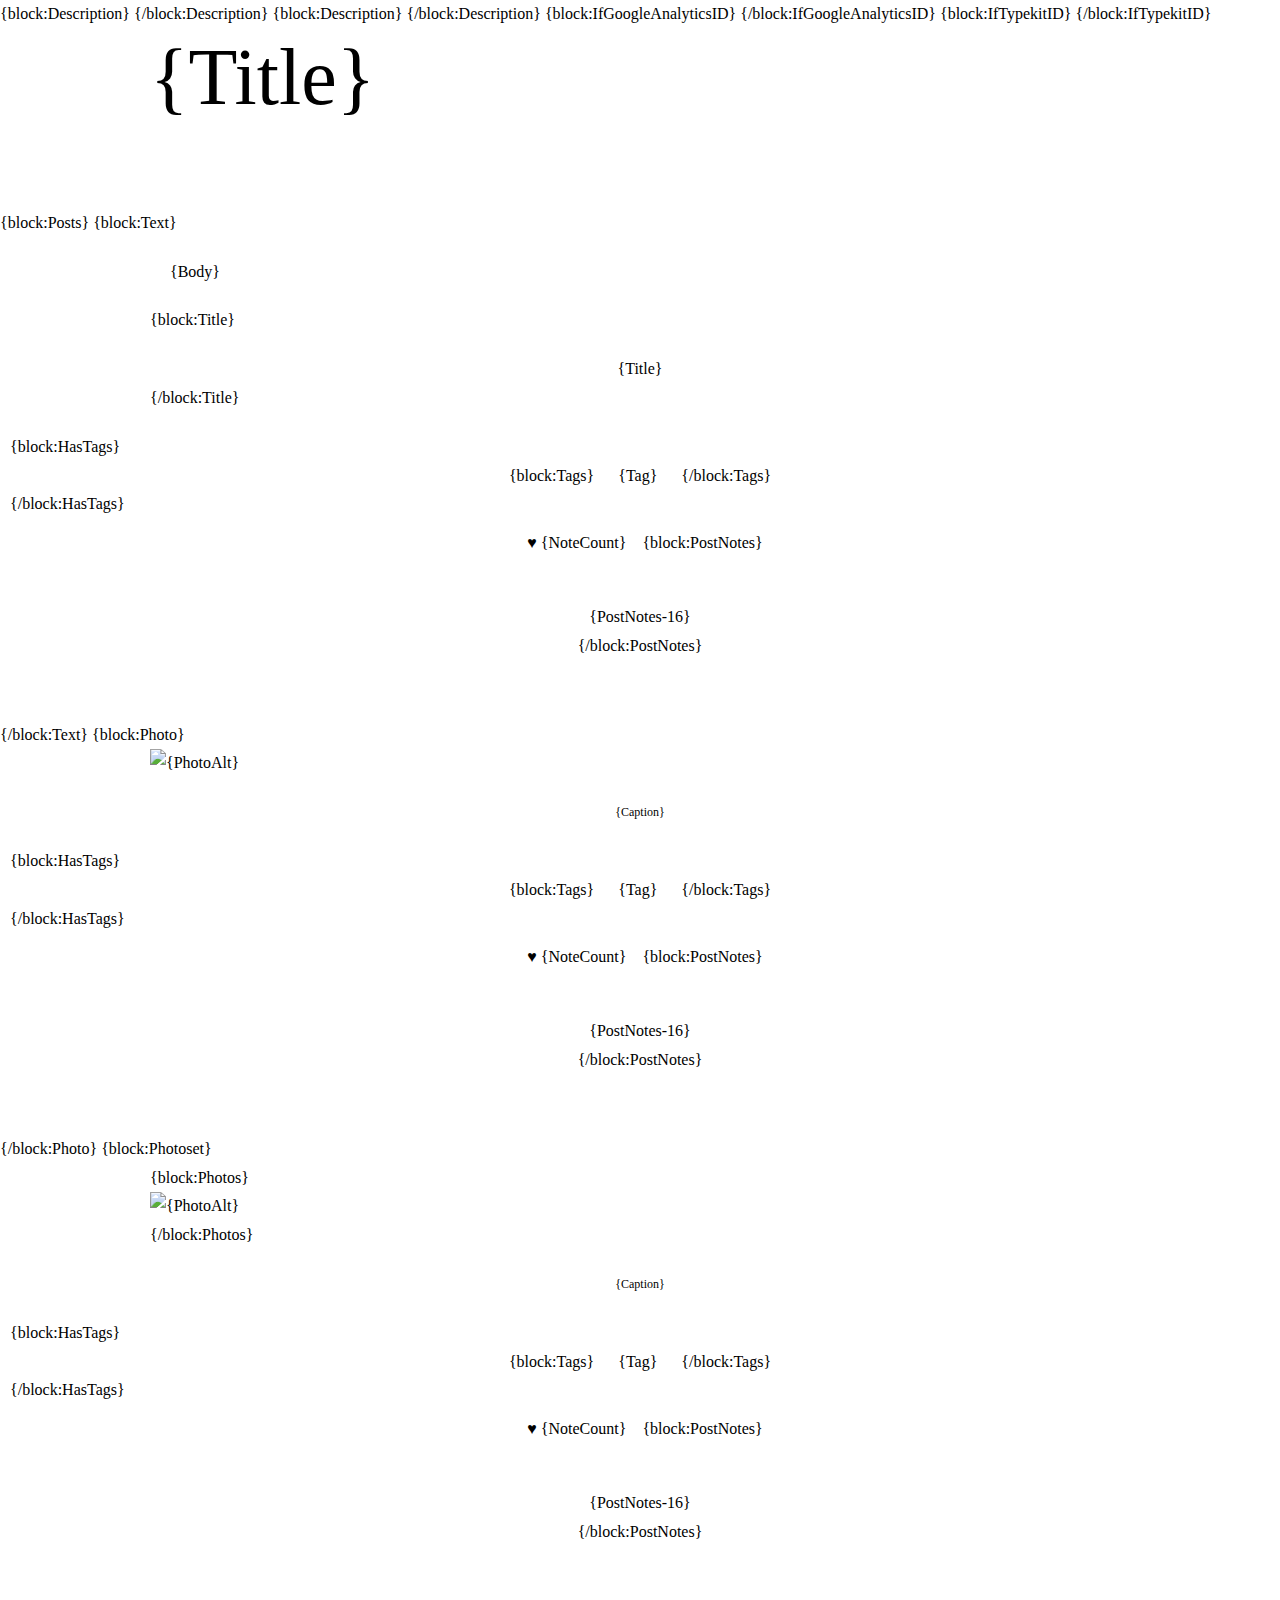
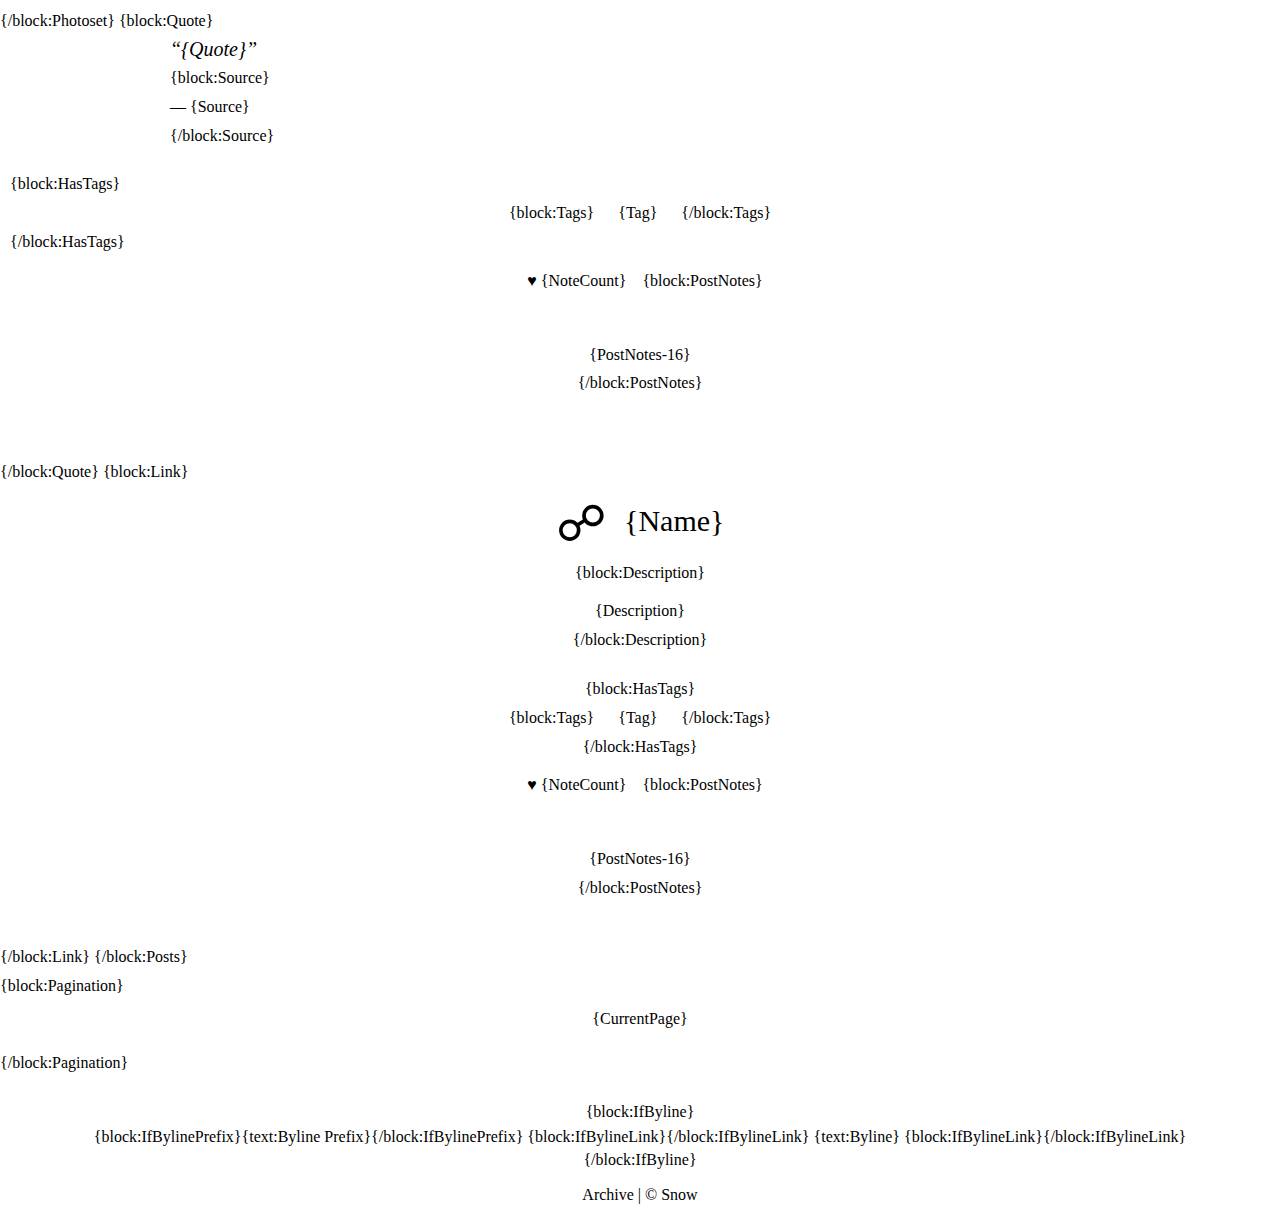
==== output/index.html @ b8034a08 "Change how Typekit fonts are integrated." ====
<!DOCTYPE html>
<html>
  <head>
    <title>{Title}{block:PostTitle} | {PostTitle}{/block:PostTitle}</title>
    
    <link rel="shortcut icon" href="{Favicon}">
    
    <link rel="alternate" type="application/rss+xml" href="{RSS}">
    
    <meta http-equiv="Content-Type" content="text/html; charset=iso-8859-1" />
    
    <meta name="viewport" content="width=780">
    
    {block:Description}
      <meta name="description" content="{MetaDescription}" />
    {/block:Description}
    
    <meta property="og:title" content="{Title}{block:PostTitle} | {PostTitle}{/block:PostTitle}" />
    <meta property="og:image" content="images/logo.png" />
    <meta property="og:type" content="website" />
    <meta property="og:site_name" content="Whistling Westward | Photography by Molly Peppel Snow" />
    <meta property="fb:admins" content="13900224" />
    
    {block:Description}
      <meta property="og:description" content="{MetaDescription}" />
    {/block:Description}
    
    
    
      <meta name="color:Background Color" content="#181818"/>
<meta name="color:Post Border Color" content="#303030"/>
<meta name="color:Post Background Color" content="#202020"/>

<meta name="color:Primary Text Color" content="#f0f0f0" />
<meta name="color:Secondary Text Color" content="#a0a0a0" />
<meta name="color:Highlight Color" content="#303030" />

<meta name="text:Byline" content="" />
<meta name="text:Byline Prefix" content="By" />
<meta name="text:Byline Link" content="" />

<meta name="text:Google Analytics ID" content="" />

<meta name="text:Typekit ID" content="" />
    
    
    
      {block:IfGoogleAnalyticsID}
        <script type="text/javascript">
          var _gaq = _gaq || [];
          _gaq.push(['_setAccount', {JSGoogle Analytics ID}]);
          _gaq.push(['_trackPageview']);
          
          // NOTE: don't track here, navigation.js will do it!
          (function() {
            var ga = document.createElement('script'); ga.type = 'text/javascript'; ga.async = true;
            ga.src = ('https:' == document.location.protocol ? 'https://ssl' : 'http://www') + '.google-analytics.com/ga.js';
            var s = document.getElementsByTagName('script')[0]; s.parentNode.insertBefore(ga, s);
          })();
        </script>
      {/block:IfGoogleAnalyticsID}
    
    
    
      {block:IfTypekitID}
        <script type="text/javascript" src="//use.typekit.net/{text:Typekit ID}.js"></script>
        <script type="text/javascript">try{Typekit.load();}catch(e){}</script>
      {/block:IfTypekitID}
    
    
    <style type="text/css">
      body, div, dl, dt, dd, ul, ol, li, h1, h2, h3, h4, h5, h6, pre, form, fieldset, input, textarea, p, blockquote, th, td, iframe, a, img {
  margin: 0;
  padding: 0;
  border: 0;
}

table {
  border-collapse: collapse;
  border-spacing: 0;
}

fieldset, img {
  border: 0;
}

address, caption, cite, code, dfn, em, strong, th, var {
  font-style: normal;
  font-weight: normal;
}

ol, ul, li {
  list-style: none;
}

caption, th {
  text-align: left;
}

h1, h2, h3, h4, h5, h6 {
  font-size: 100%;
  font-weight: normal;
}

q:before, q:after {
  content: '';
}

abbr, acronym {
  border: 0;
}

a {
  color: inherit;
  font-style: normal;
  cursor: pointer;
  text-decoration: none;
}

body {
  color: {color:Primary Text Color};
  background-color: {color:Background Color};
  font-family: {text:Text Font Family};
  line-height: 1.8em;
}

.footer {
  margin-top: 20px;
  margin-bottom: 20px;
  text-align: center;
  color: {color:Secondary Text Color};
}
.footer .footer-byline {
  line-height: 1.2em;
  color: {color:Primary Text Color};
}
.footer .footer-byline .email {
  line-height: 1.2em;
  display: inline-block;
  border-bottom: 1px solid {color:Post Border Color};
}
.footer .footer-links {
  margin-top: 10px;
  line-height: 1.2em;
}
.footer .footer-links .archive {
  line-height: 1.2em;
  display: inline-block;
  border-bottom: 1px solid {color:Post Border Color};
}
.footer .footer-links .copy {
  line-height: 1.2em;
  display: inline-block;
  border-bottom: 1px solid {color:Post Border Color};
}

i, em {
  font-style: italic;
}

b, strong {
  font-weight: bold;
}

.header {
  width: 980px;
  margin: 0 auto;
  position: relative;
  height: 180px;
}
.header .header-mast {
  position: absolute;
  top: 20px;
  left: 0;
  width: 940px;
  font-family: {text:Header Font Family};
}
.header .header-mast .header-title {
  font-size: 80px;
  width: 1px;
  /* Force a wrap at space. */
  line-height: 0.7em;
  text-shadow: 1px 1px 0 {color:Background Color};
}
.header.has-first-photo {
  height: 20px;
}
.header.has-first-photo .header-mast {
  top: 40px;
  left: 20px;
}

.posts .post {
  margin-right: 10px;
  margin-left: 10px;
  margin-bottom: 40px;
  padding-bottom: 20px;
  border-bottom: 2px solid {color:Post Border Color};
  /* Shared between photo and photoset posts. */
}
.posts .post:last-child {
  margin-bottom: 20px;
}
.posts .post .post-content {
  max-width: 980px;
  margin: 0 auto;
  display: relative;
}
.posts .post .post-footer {
  margin-top: 20px;
}
.posts .post .post-footer .post-tags {
  max-width: 980px;
  margin: 0 auto;
  text-align: center;
}
.posts .post .post-footer .post-tags .post-tag {
  display: inline-block;
  text-transform: capitalize;
}
.posts .post .post-footer .post-tags .post-tag .post-tag-link {
  padding: 5px 10px;
  margin: 0 10px;
  color: {color:Secondary Text Color};
}
.posts .post .post-footer .post-tags .post-tag .post-tag-link:hover {
  background-color: {color:Highlight Color};
}
.posts .post.photo .photo-caption, .posts .post.photoset .photo-caption {
  text-align: center;
  margin-top: 20px;
  font-size: 12px;
  /* Assumes that the first paragraph in the caption is the "real" title. */
}
.posts .post.photo .photo-caption p:first, .posts .post.photoset .photo-caption p:first {
  font-family: {text:Header Font Family};
  font-size: 30px;
}
.posts .post.photo .photoset-photos .photoset-photo .photo-image, .posts .post.photoset .photoset-photos .photoset-photo .photo-image {
  width: 100%;
  height: auto;
  vertical-align: bottom;
}
.posts .post.text .text-body {
  border: 1px solid {color:Post Border Color};
  padding: 20px;
  background-color: {color:Post Background Color};
}
.posts .post.text .text-body p {
  margin-bottom: 20px;
}
.posts .post.text .text-body p:last-child {
  margin-bottom: 0;
}
.posts .post.text .text-title {
  text-align: center;
  margin-top: 20px;
}
.posts .post.quote .quote-wrap {
  border-left: 6px solid {color:Post Border Color};
  padding-left: 20px;
}
.posts .post.quote .quote-text {
  font-style: italic;
  font-size: 20px;
}
.posts .post.link {
  text-align: center;
}
.posts .post.link .link-target .link-name {
  display: inline-block;
  padding: 20px;
  font-size: 30px;
}
.posts .post.link .link-target .link-name:hover {
  background-color: {color:Highlight Color};
}
.posts .post.link .link-target .link-name .link-symbol {
  vertical-align: middle;
  padding-right: 10px;
  font-size: 50px;
  color: {color:Secondary Text Color};
}
.posts .post.link .link-description {
  margin-top: 10px;
}

.pagination {
  text-align: center;
  margin-bottom: 10px;
}
.pagination .pagination-link {
  display: inline-block;
  padding: 5px 20px;
  visibility: hidden;
}
.pagination .pagination-link.exists {
  visibility: visible;
}
.pagination .pagination-link:hover {
  background-color: {color:Highlight Color};
}
.pagination .pagination-current {
  padding: 5px 20px;
}

.navigation {
  text-align: center;
}
.navigation .navigation-link {
  display: inline;
}

.notes {
  margin-top: 5px;
  text-align: center;
  color: {color:Secondary Text Color};
}
.notes .note-count {
  display: inline-block;
  padding: 5px 12px 5px 10px;
  /* The heart throws off the padding a bit. */
}
.notes .note-count:hover {
  background-color: {color:Highlight Color};
}
.notes .tumblr-notes {
  margin-top: 20px;
  padding-top: 20px;
  border-top: 2px solid {color:Post Border Color};
}
.notes .tumblr-notes .notes {
  margin: 0 auto;
  text-align: left;
  width: 980px;
}
.notes .tumblr-notes .note {
  height: 32px;
  line-height: 32px;
}
.notes .tumblr-notes .note .avatar {
  vertical-align: middle;
}
.notes .tumblr-notes .note .action {
  font-size: 11px;
  padding-left: 10px;
  display: inline-block;
  line-height: 1.2em;
}
.notes .tumblr-notes .note .action a {
  line-height: 1.2em;
  display: inline-block;
  border-bottom: 1px solid {color:Post Border Color};
}

      
      {CustomCSS}
    </style>
  </head>
  
  <body>
    <div class="main">
      

<div class="header 
  
    {block:Posts}
  
  
  {block:Post1}
    first-post
    {block:Photo}has-first-photo{/block:Photo}
    {block:Photoset}has-first-photo{/block:Photoset}
  {/block:Post1}
  
  
    {/block:Posts}
  
">
  <div class="header-mast">
    <h1 class="header-title">
      <a href="/">{Title}</a>
    </h1>
  </div>
</div>
      <ul class="posts">
  {block:Posts}
    

{block:Text}
  <!-- TODO: there's got to be a better way! Squagels!
    text
  -->
  <li class="post text {TagsAsClasses} 
  
  
  {block:Post1}
    first-post
    {block:Photo}has-first-photo{/block:Photo}
    {block:Photoset}has-first-photo{/block:Photoset}
  {/block:Post1}
  
  
">
    <div class="post-content">
      
  <div class="text-body">{Body}</div>
  
  {block:Title}
    <div class="text-title">{Title}</div>
  {/block:Title}

    </div>
    
    <div class="post-footer">
      {block:HasTags}
        <ul class="post-tags">
          {block:Tags}
            <li class="post-tag">
              <a class="post-tag-link" href="{TagURL}">{Tag}</a>
            </li>
          {/block:Tags}
        </ul>
      {/block:HasTags}
      
      <div class="notes">
  
    <a href="{Permalink}" class="permalink note-count">&#x2665; {NoteCount}</a>
  
  {block:PostNotes}
    <div class="tumblr-notes">
      {PostNotes-16}
    </div>
  {/block:PostNotes}
</div>
    </div>
  </li>
{/block:Text}
    

{block:Photo}
  <!-- TODO: there's got to be a better way! Squagels!
    photo
  -->
  <li class="post photo {TagsAsClasses} 
  
  
  {block:Post1}
    first-post
    {block:Photo}has-first-photo{/block:Photo}
    {block:Photoset}has-first-photo{/block:Photoset}
  {/block:Post1}
  
  
">
    <div class="post-content">
      
  <ul class="photoset-photos">
    <li class="photoset-photo">
  <a href="{Permalink}">
    <img class="photo-image" src="{PhotoURL-HighRes}" alt="{PhotoAlt}"
      width="{PhotoWidth-HighRes}" height="{PhotoHeight-HighRes}"
    />
  </a>
</li>
  </ul>
  
  <div class="photo-caption">{Caption}</div>

    </div>
    
    <div class="post-footer">
      {block:HasTags}
        <ul class="post-tags">
          {block:Tags}
            <li class="post-tag">
              <a class="post-tag-link" href="{TagURL}">{Tag}</a>
            </li>
          {/block:Tags}
        </ul>
      {/block:HasTags}
      
      <div class="notes">
  
    <a href="{Permalink}" class="permalink note-count">&#x2665; {NoteCount}</a>
  
  {block:PostNotes}
    <div class="tumblr-notes">
      {PostNotes-16}
    </div>
  {/block:PostNotes}
</div>
    </div>
  </li>
{/block:Photo}
    

{block:Photoset}
  <!-- TODO: there's got to be a better way! Squagels!
    photoset
  -->
  <li class="post photoset {TagsAsClasses} 
  
  
  {block:Post1}
    first-post
    {block:Photo}has-first-photo{/block:Photo}
    {block:Photoset}has-first-photo{/block:Photoset}
  {/block:Post1}
  
  
">
    <div class="post-content">
      
  <ul class="photoset-photos">
    {block:Photos}
      <li class="photoset-photo">
  <a href="{Permalink}">
    <img class="photo-image" src="{PhotoURL-HighRes}" alt="{PhotoAlt}"
      width="{PhotoWidth-HighRes}" height="{PhotoHeight-HighRes}"
    />
  </a>
</li>
    {/block:Photos}
  </ul>
  
  <div class="photo-caption">{Caption}</div>

    </div>
    
    <div class="post-footer">
      {block:HasTags}
        <ul class="post-tags">
          {block:Tags}
            <li class="post-tag">
              <a class="post-tag-link" href="{TagURL}">{Tag}</a>
            </li>
          {/block:Tags}
        </ul>
      {/block:HasTags}
      
      <div class="notes">
  
    <a href="{Permalink}" class="permalink note-count">&#x2665; {NoteCount}</a>
  
  {block:PostNotes}
    <div class="tumblr-notes">
      {PostNotes-16}
    </div>
  {/block:PostNotes}
</div>
    </div>
  </li>
{/block:Photoset}
    

{block:Quote}
  <!-- TODO: there's got to be a better way! Squagels!
    quote
  -->
  <li class="post quote {TagsAsClasses} 
  
  
  {block:Post1}
    first-post
    {block:Photo}has-first-photo{/block:Photo}
    {block:Photoset}has-first-photo{/block:Photoset}
  {/block:Post1}
  
  
">
    <div class="post-content">
      
  <div class="quote-wrap">
    <div class="quote-text">
      &ldquo;{Quote}&rdquo;
    </div>
    
    {block:Source}
      <div class="quote-source">&mdash; {Source}</div>
    {/block:Source}
  </div>

    </div>
    
    <div class="post-footer">
      {block:HasTags}
        <ul class="post-tags">
          {block:Tags}
            <li class="post-tag">
              <a class="post-tag-link" href="{TagURL}">{Tag}</a>
            </li>
          {/block:Tags}
        </ul>
      {/block:HasTags}
      
      <div class="notes">
  
    <a href="{Permalink}" class="permalink note-count">&#x2665; {NoteCount}</a>
  
  {block:PostNotes}
    <div class="tumblr-notes">
      {PostNotes-16}
    </div>
  {/block:PostNotes}
</div>
    </div>
  </li>
{/block:Quote}
    

{block:Link}
  <!-- TODO: there's got to be a better way! Squagels!
    link
  -->
  <li class="post link {TagsAsClasses} 
  
  
  {block:Post1}
    first-post
    {block:Photo}has-first-photo{/block:Photo}
    {block:Photoset}has-first-photo{/block:Photoset}
  {/block:Post1}
  
  
">
    <div class="post-content">
      
  <div class="link-target">
    <a href="{URL}" class="link-name" {Target}>
      <span class="link-symbol">&#x260d;</span>
      {Name}
    </a>
  </div>

  {block:Description}
    <div class="link-description">{Description}</div>
  {/block:Description}

    </div>
    
    <div class="post-footer">
      {block:HasTags}
        <ul class="post-tags">
          {block:Tags}
            <li class="post-tag">
              <a class="post-tag-link" href="{TagURL}">{Tag}</a>
            </li>
          {/block:Tags}
        </ul>
      {/block:HasTags}
      
      <div class="notes">
  
    <a href="{Permalink}" class="permalink note-count">&#x2665; {NoteCount}</a>
  
  {block:PostNotes}
    <div class="tumblr-notes">
      {PostNotes-16}
    </div>
  {/block:PostNotes}
</div>
    </div>
  </li>
{/block:Link}
  {/block:Posts}
</ul>

{block:Pagination}
  <div class="pagination">
    <a class="pagination-link pagination-previous {block:PreviousPage}exists{/block:PreviousPage}"
      href="{block:PreviousPage}{PreviousPage}{/block:PreviousPage}"
    >&laquo;</a>
  
    <span class="pagination-current">{CurrentPage}</span>
    
    <a class="pagination-link pagination-next {block:NextPage}exists{/block:NextPage}"
      href="{block:NextPage}{NextPage}{/block:NextPage}"
    >&raquo;</a>
  </div>
{/block:Pagination}
      <div class="footer">
  {block:IfByline}
    <h3 class="footer-byline">
      {block:IfBylinePrefix}{text:Byline Prefix}{/block:IfBylinePrefix}
      {block:IfBylineLink}<a href="{text:Byline Link}" class="email">{/block:IfBylineLink}
        {text:Byline}
      {block:IfBylineLink}</a>{/block:IfBylineLink}
    </h3>
  {/block:IfByline}
  
  <div class="footer-links">
    <a class="archive" href="/archive">Archive</a>
    |
    <a class="copy" href="https://github.com/zachsnow/westward/">&copy; Snow</a>
  </div>
</div>
    </div>
  </body>
</html>
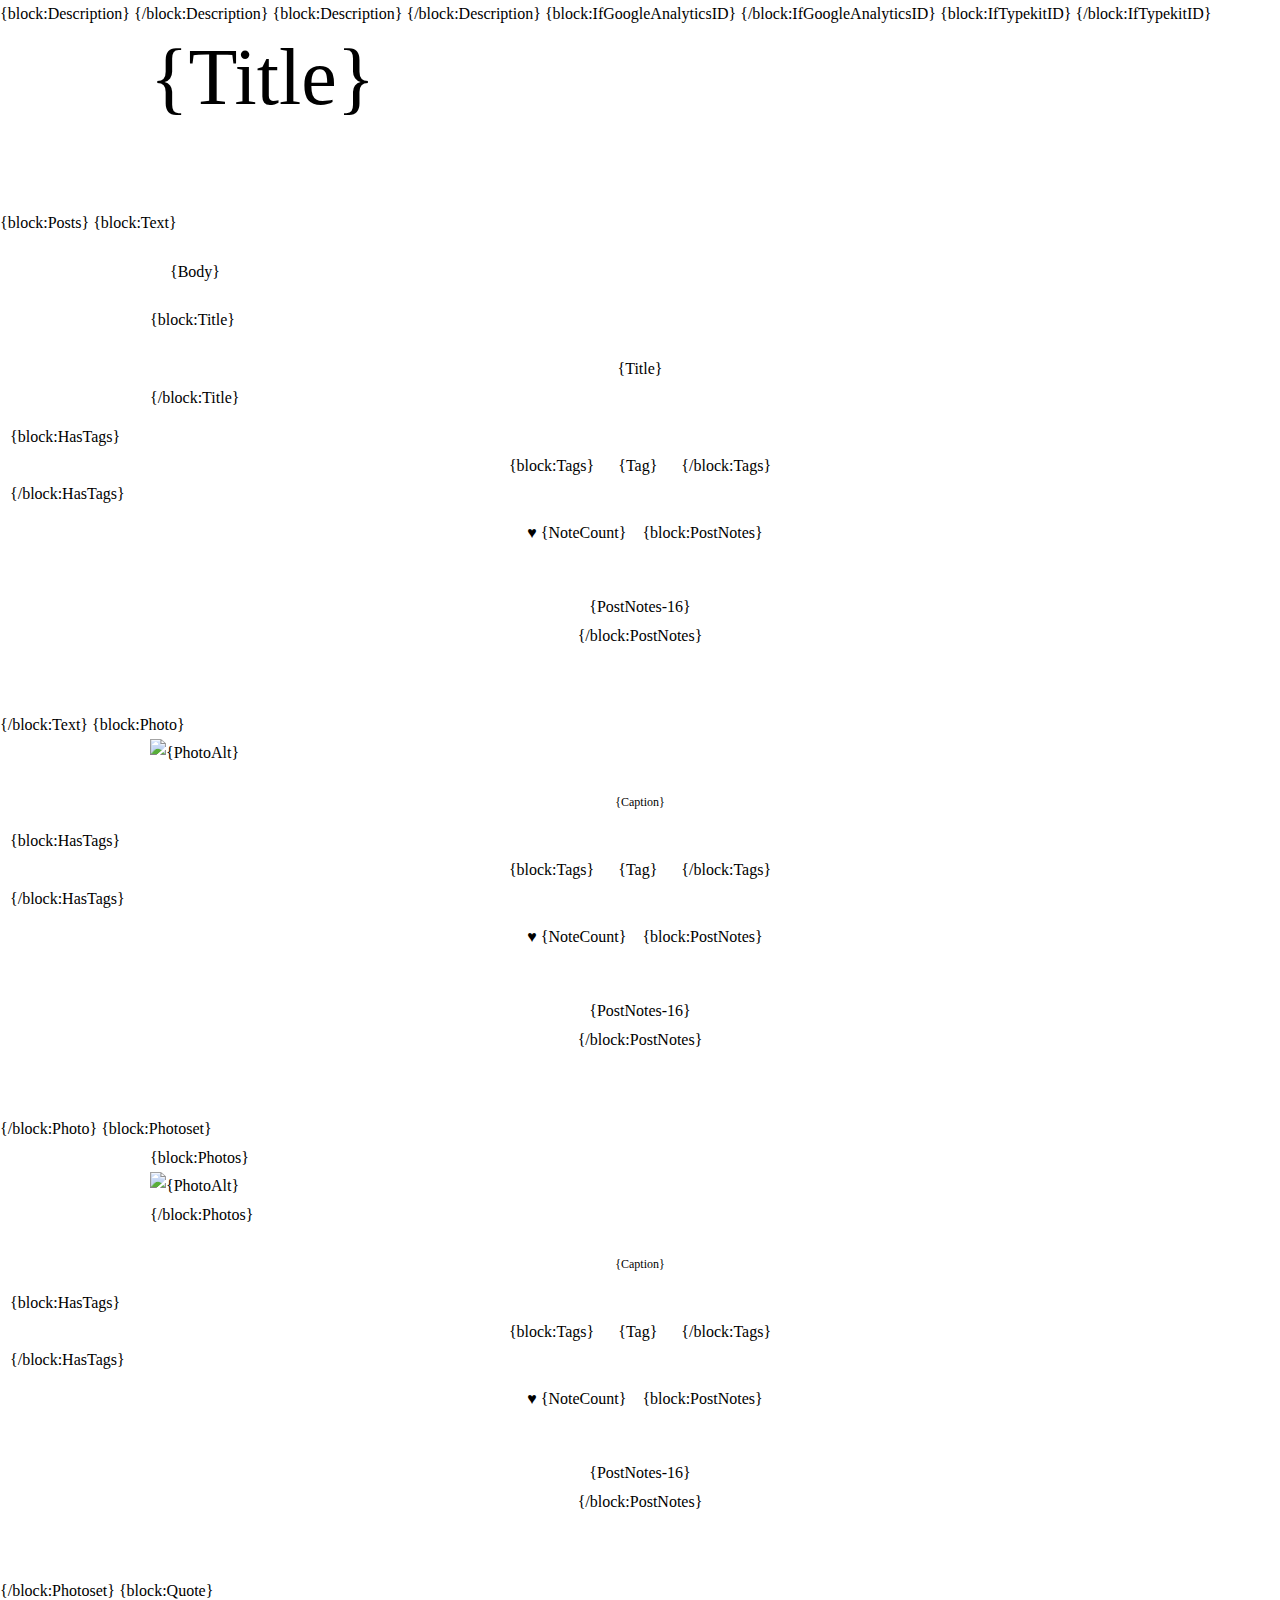
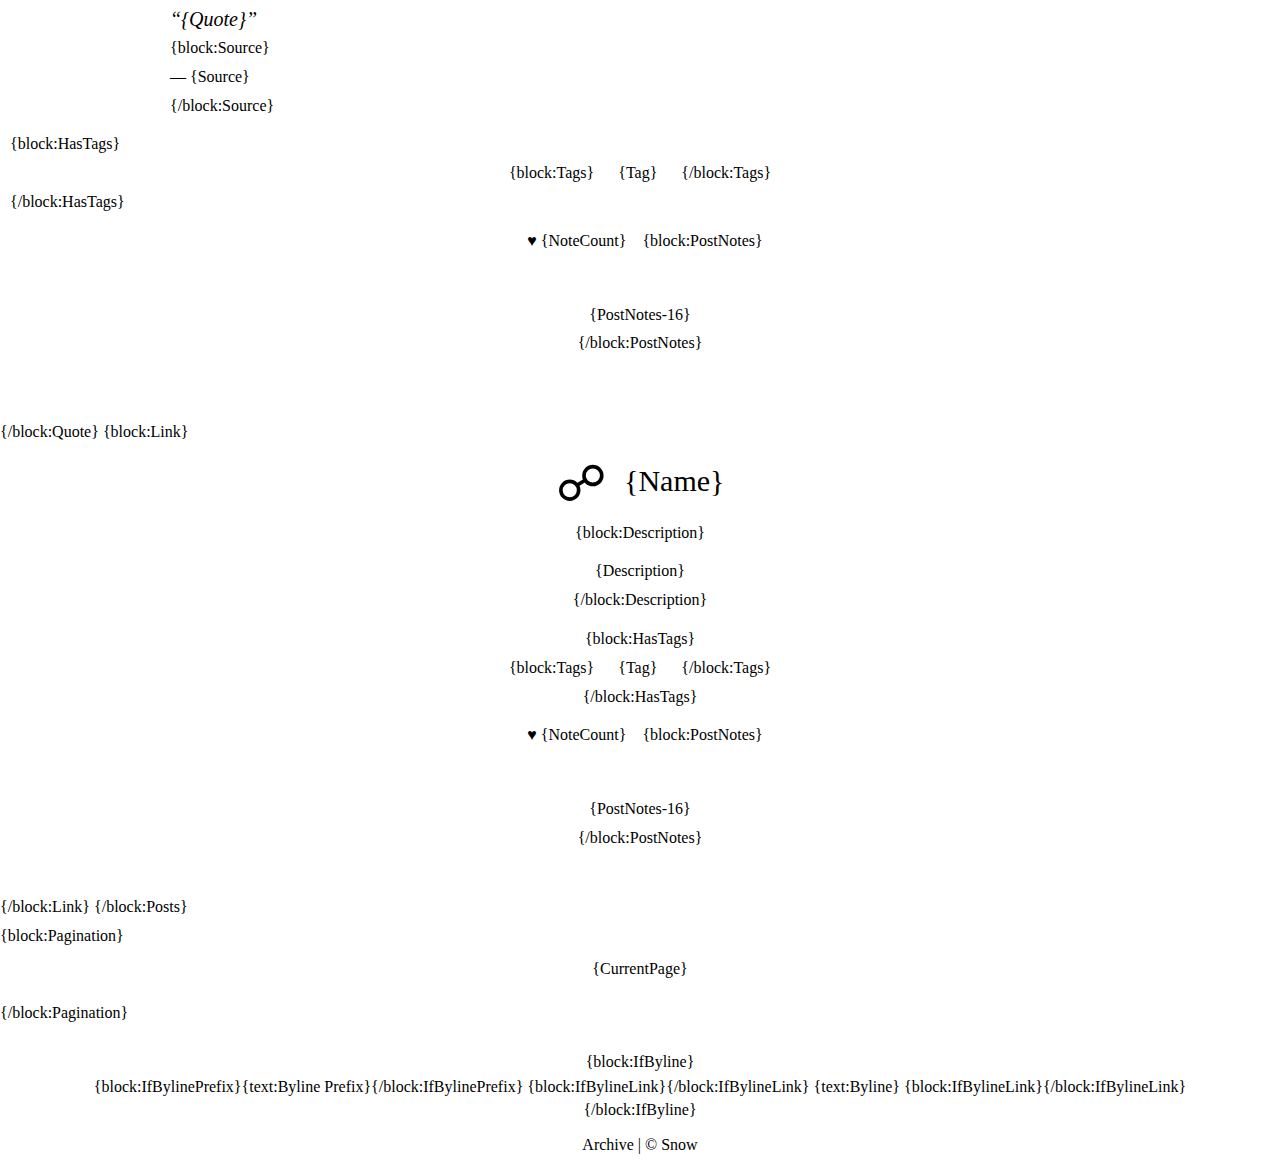
==== commit 2a70dd12: "Different approach to fonts. I clearly don't know much about this new-fangled Tumblr thing." ====
--- a/output/index.html
+++ b/output/index.html
@@ -42,6 +42,10 @@
 <meta name="text:Google Analytics ID" content="" />
 
 <meta name="text:Typekit ID" content="" />
+<meta name="text:Typekit Header Font Family" content="" />
+<meta name="text:Typekit Text Font Family" content="" />
+
+<meta name="if:Wide" content="0" />
     
     
     
@@ -120,8 +124,8 @@
 body {
   color: {color:Primary Text Color};
   background-color: {color:Background Color};
-  font-family: {text:Text Font Family};
   line-height: 1.8em;
+  font-family: {block:IfTypekitTextFontFamily}"{text:Typekit Text Font Family}", {/block:IfTypekitTextFontFamily}sans-serif";
 }
 
 .footer {
@@ -162,6 +166,11 @@
   font-weight: bold;
 }
 
+#tumblr_controls {
+  top: 25px !important;
+  right: 15px !important;
+}
+
 .header {
   width: 980px;
   margin: 0 auto;
@@ -173,7 +182,7 @@
   top: 20px;
   left: 0;
   width: 940px;
-  font-family: {text:Header Font Family};
+  font-family: {block:IfTypekitHeaderFontFamily}"{text:Typekit Header Font Family}", {/block:IfTypekitHeaderFontFamily}sans-serif;
 }
 .header .header-mast .header-title {
   font-size: 80px;
@@ -207,7 +216,7 @@
   display: relative;
 }
 .posts .post .post-footer {
-  margin-top: 20px;
+  margin-top: 10px;
 }
 .posts .post .post-footer .post-tags {
   max-width: 980px;
@@ -232,9 +241,10 @@
   font-size: 12px;
   /* Assumes that the first paragraph in the caption is the "real" title. */
 }
-.posts .post.photo .photo-caption p:first, .posts .post.photoset .photo-caption p:first {
-  font-family: {text:Header Font Family};
+.posts .post.photo .photo-caption p:first-child, .posts .post.photoset .photo-caption p:first-child {
+  font-family: {block:IfTypekitHeaderFontFamily}"{text:Typekit Header Font Family}", {/block:IfTypekitHeaderFontFamily}sans-serif;
   font-size: 30px;
+  padding-bottom: 10px;
 }
 .posts .post.photo .photoset-photos .photoset-photo .photo-image, .posts .post.photoset .photoset-photos .photoset-photo .photo-image {
   width: 100%;
@@ -345,9 +355,18 @@
   font-size: 11px;
   padding-left: 10px;
   display: inline-block;
-  line-height: 1.2em;
-}
-.notes .tumblr-notes .note .action a {
+}
+.notes .tumblr-notes .note blockquote {
+  display: inline;
+  padding: 0;
+}
+.notes .tumblr-notes .note blockquote:before {
+  content: "“";
+}
+.notes .tumblr-notes .note blockquote:after {
+  content: "”";
+}
+.notes .tumblr-notes .note a {
   line-height: 1.2em;
   display: inline-block;
   border-bottom: 1px solid {color:Post Border Color};
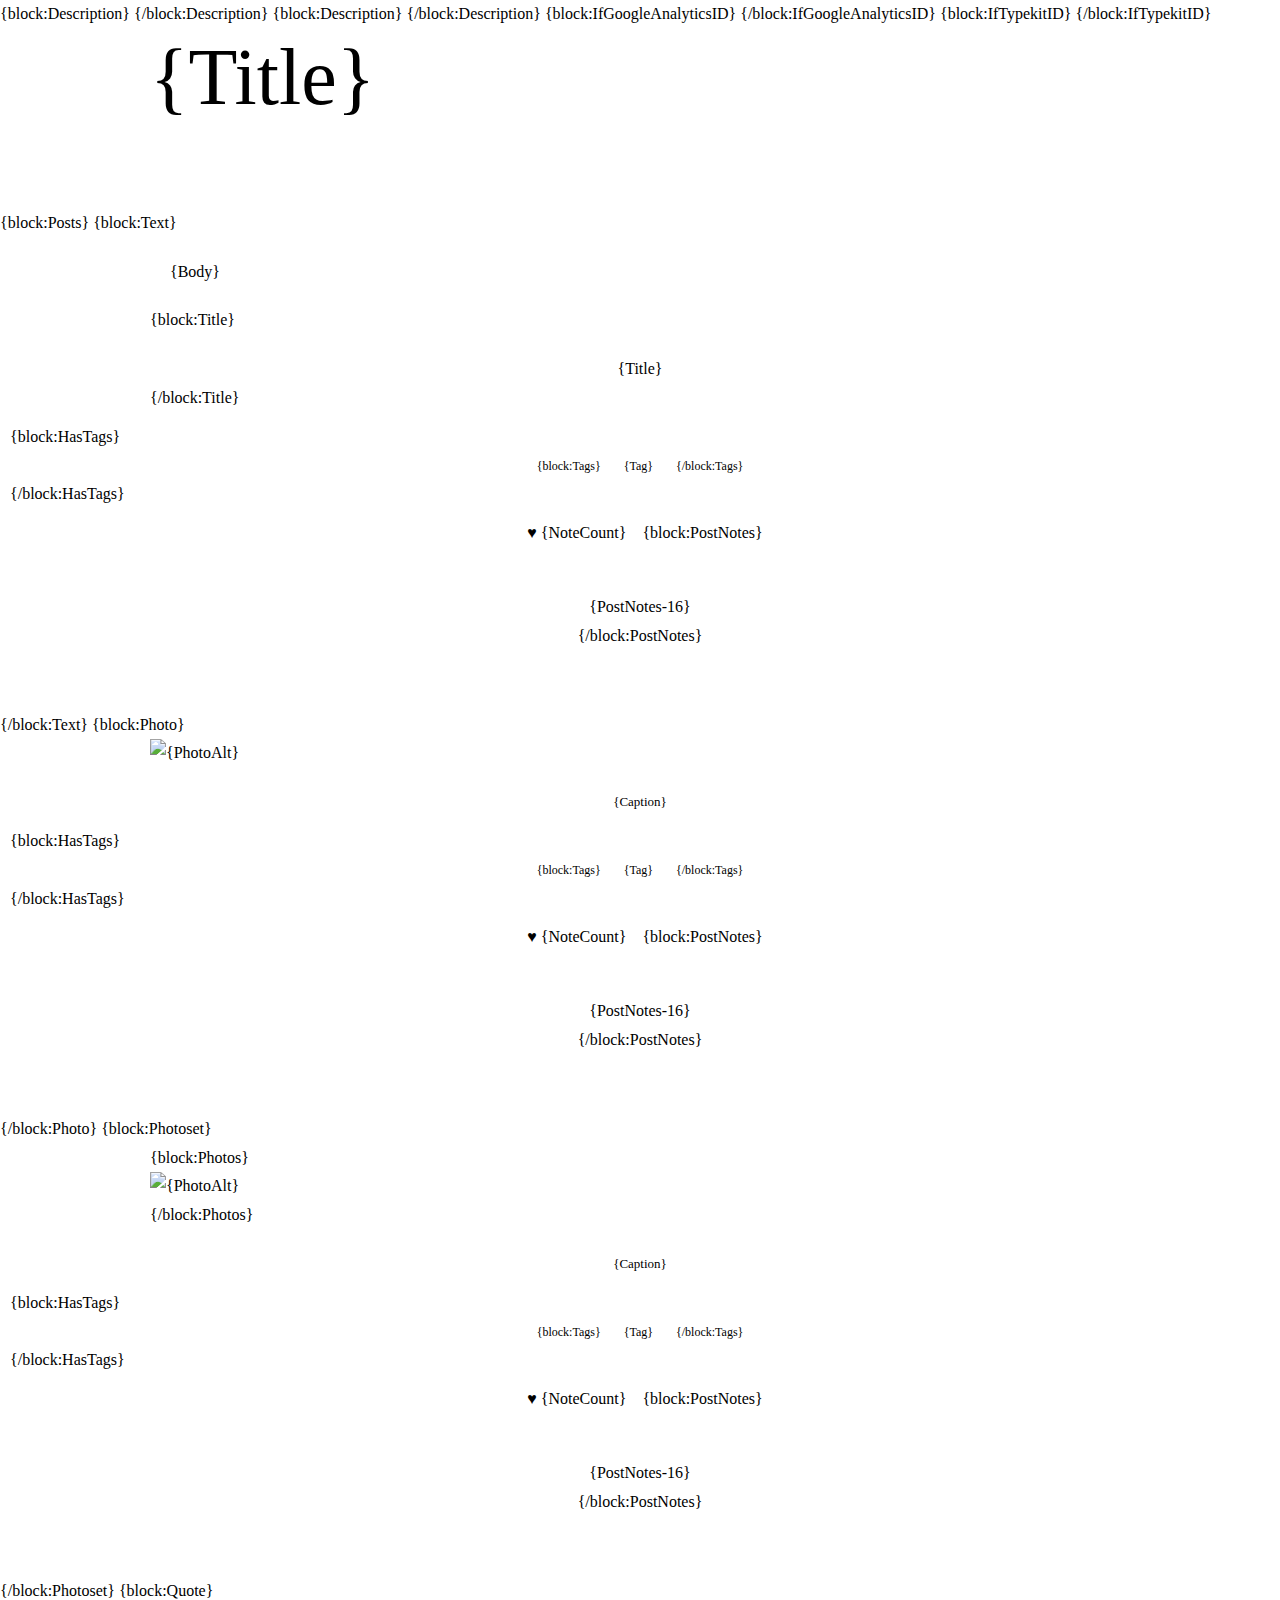
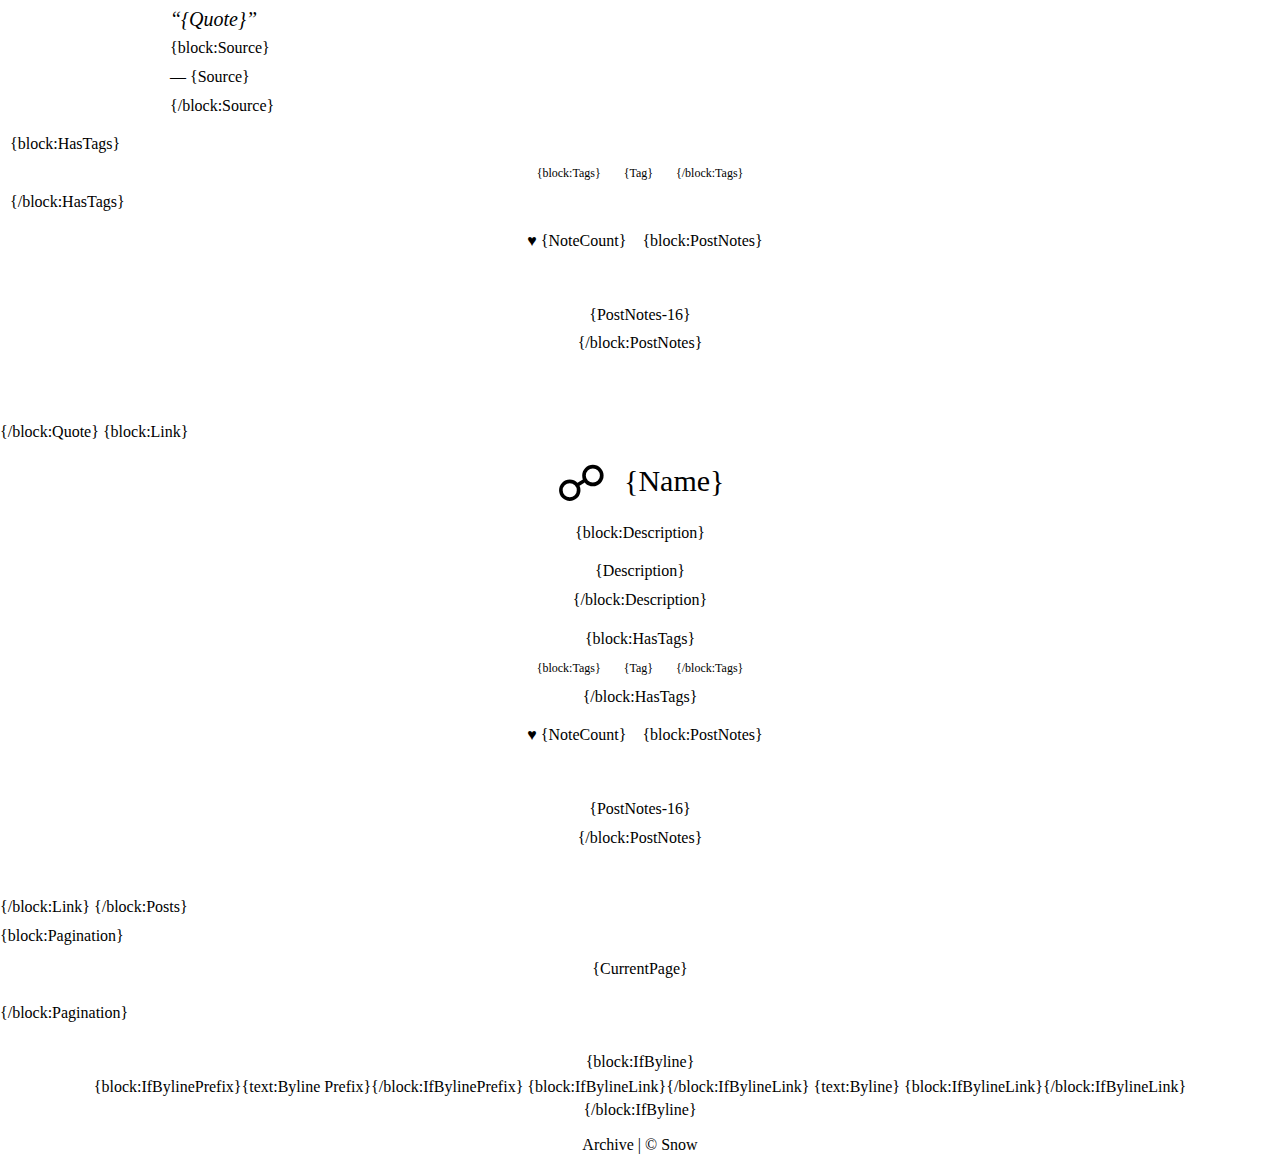
==== commit 7d2fb39e: "Slight sizing adjustments; make block quotes have the right size text." ====
--- a/output/index.html
+++ b/output/index.html
@@ -219,6 +219,7 @@
   margin-top: 10px;
 }
 .posts .post .post-footer .post-tags {
+  font-size: 12px;
   max-width: 980px;
   margin: 0 auto;
   text-align: center;
@@ -238,13 +239,16 @@
 .posts .post.photo .photo-caption, .posts .post.photoset .photo-caption {
   text-align: center;
   margin-top: 20px;
-  font-size: 12px;
+  font-size: 13px;
   /* Assumes that the first paragraph in the caption is the "real" title. */
 }
 .posts .post.photo .photo-caption p:first-child, .posts .post.photoset .photo-caption p:first-child {
   font-family: {block:IfTypekitHeaderFontFamily}"{text:Typekit Header Font Family}", {/block:IfTypekitHeaderFontFamily}sans-serif;
   font-size: 30px;
   padding-bottom: 10px;
+}
+.posts .post.photo .photo-caption p:first-child:last-child, .posts .post.photoset .photo-caption p:first-child:last-child {
+  padding-bottom: 0;
 }
 .posts .post.photo .photoset-photos .photoset-photo .photo-image, .posts .post.photoset .photoset-photos .photoset-photo .photo-image {
   width: 100%;
@@ -356,15 +360,21 @@
   padding-left: 10px;
   display: inline-block;
 }
+.notes .tumblr-notes .note .clear {
+  display: none;
+}
 .notes .tumblr-notes .note blockquote {
   display: inline;
   padding: 0;
+  font-size: 11px;
 }
 .notes .tumblr-notes .note blockquote:before {
   content: "“";
+  margin-right: -2px;
 }
 .notes .tumblr-notes .note blockquote:after {
   content: "”";
+  margin-left: -2px;
 }
 .notes .tumblr-notes .note a {
   line-height: 1.2em;
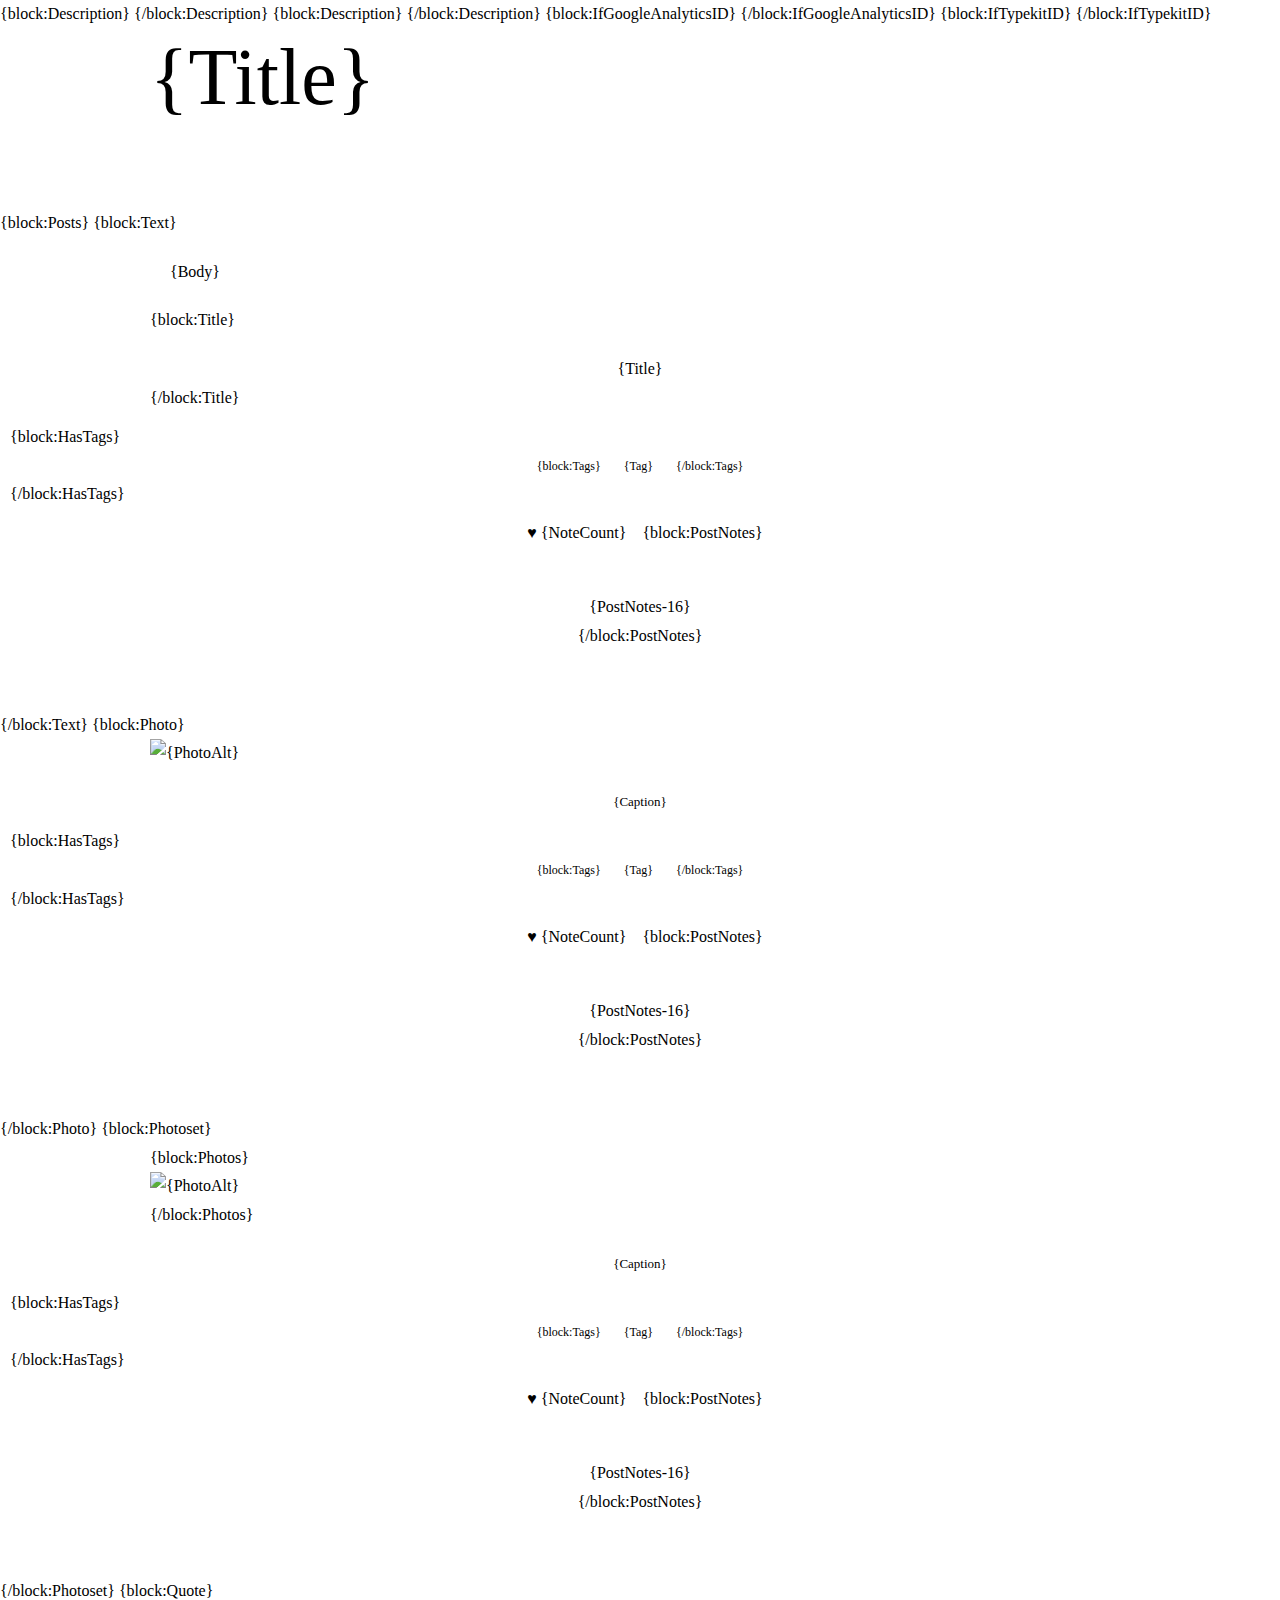
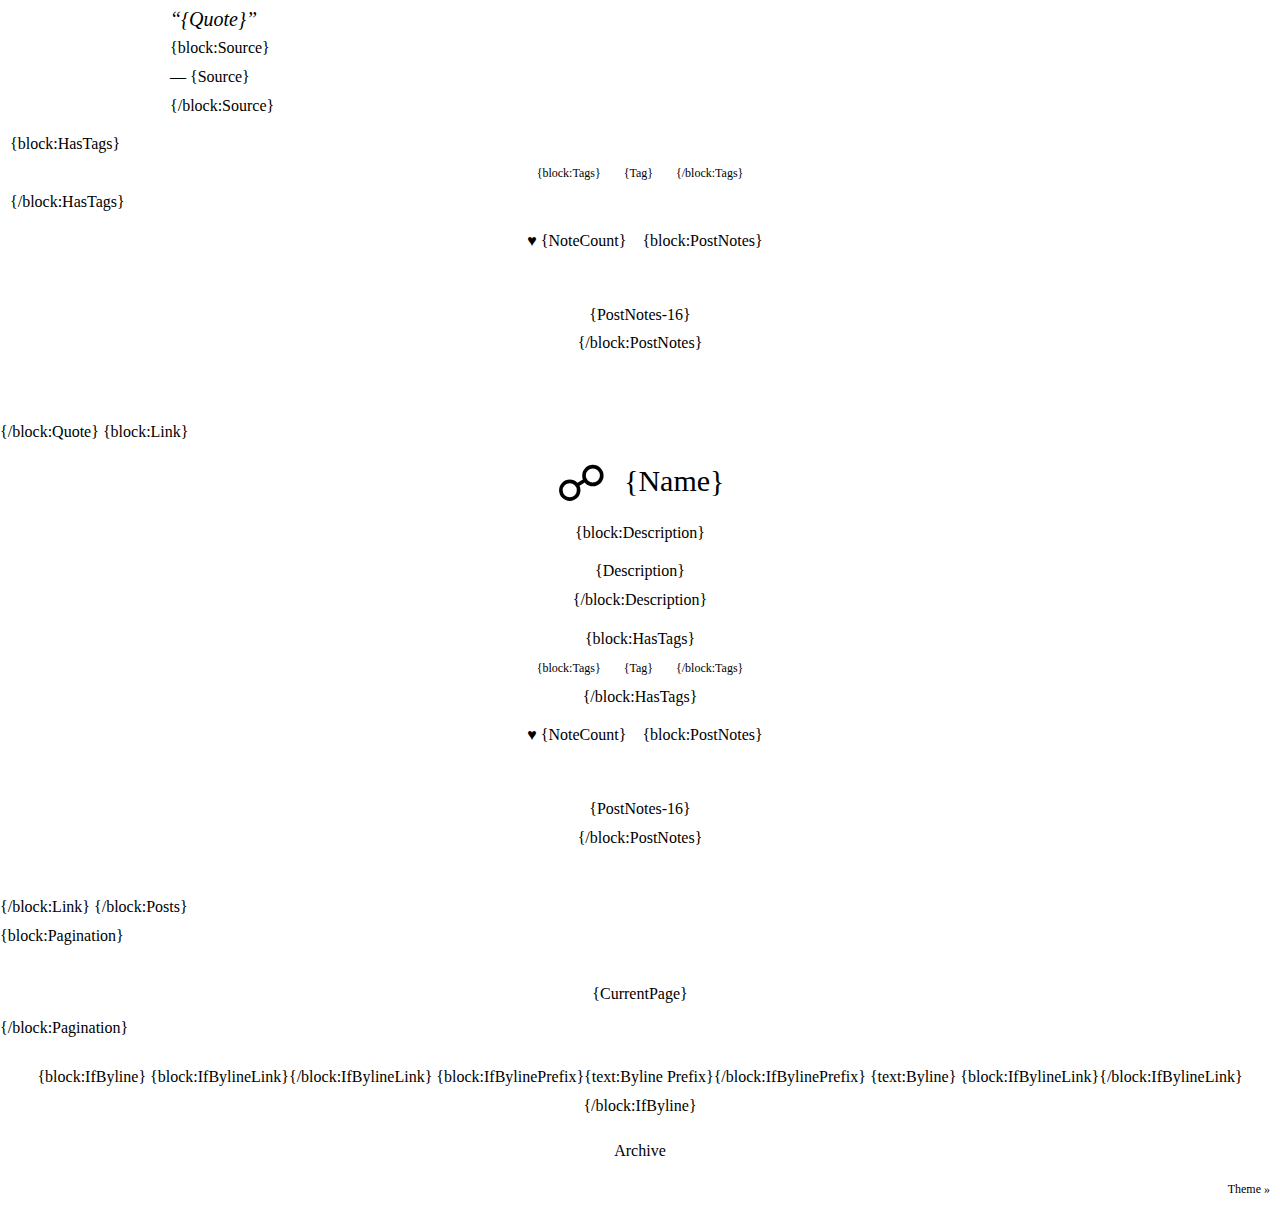
==== commit 9e29c9f7: "Minor." ====
--- a/output/index.html
+++ b/output/index.html
@@ -9,7 +9,7 @@
     
     <meta http-equiv="Content-Type" content="text/html; charset=iso-8859-1" />
     
-    <meta name="viewport" content="width=780">
+    <meta name="viewport" content="width=980">
     
     {block:Description}
       <meta name="description" content="{MetaDescription}" />
@@ -32,7 +32,7 @@
 <meta name="color:Post Background Color" content="#202020"/>
 
 <meta name="color:Primary Text Color" content="#f0f0f0" />
-<meta name="color:Secondary Text Color" content="#a0a0a0" />
+<meta name="color:Secondary Text Color" content="#707070" />
 <meta name="color:Highlight Color" content="#303030" />
 
 <meta name="text:Byline" content="" />
@@ -137,14 +137,12 @@
 .footer .footer-byline {
   line-height: 1.2em;
   color: {color:Primary Text Color};
-}
-.footer .footer-byline .email {
   line-height: 1.2em;
   display: inline-block;
   border-bottom: 1px solid {color:Post Border Color};
 }
 .footer .footer-links {
-  margin-top: 10px;
+  margin-top: 20px;
   line-height: 1.2em;
 }
 .footer .footer-links .archive {
@@ -152,10 +150,11 @@
   display: inline-block;
   border-bottom: 1px solid {color:Post Border Color};
 }
-.footer .footer-links .copy {
-  line-height: 1.2em;
-  display: inline-block;
-  border-bottom: 1px solid {color:Post Border Color};
+.footer .theme {
+  margin-top: 15px;
+  font-size: 12px;
+  text-align: right;
+  margin-right: 10px;
 }
 
 i, em {
@@ -300,8 +299,8 @@
 }
 
 .pagination {
+  margin-top: 25px;
   text-align: center;
-  margin-bottom: 10px;
 }
 .pagination .pagination-link {
   display: inline-block;
@@ -711,17 +710,20 @@
       <div class="footer">
   {block:IfByline}
     <h3 class="footer-byline">
-      {block:IfBylinePrefix}{text:Byline Prefix}{/block:IfBylinePrefix}
       {block:IfBylineLink}<a href="{text:Byline Link}" class="email">{/block:IfBylineLink}
-        {text:Byline}
+        {block:IfBylinePrefix}{text:Byline Prefix}{/block:IfBylinePrefix}
+        <span class="byline">{text:Byline}</span>
       {block:IfBylineLink}</a>{/block:IfBylineLink}
     </h3>
   {/block:IfByline}
   
+  
   <div class="footer-links">
     <a class="archive" href="/archive">Archive</a>
-    |
-    <a class="copy" href="https://github.com/zachsnow/westward/">&copy; Snow</a>
+  </div>
+  
+  <div class="theme">
+    <a class="copy" href="https://github.com/zachsnow/westward/">Theme &raquo;</a>
   </div>
 </div>
     </div>
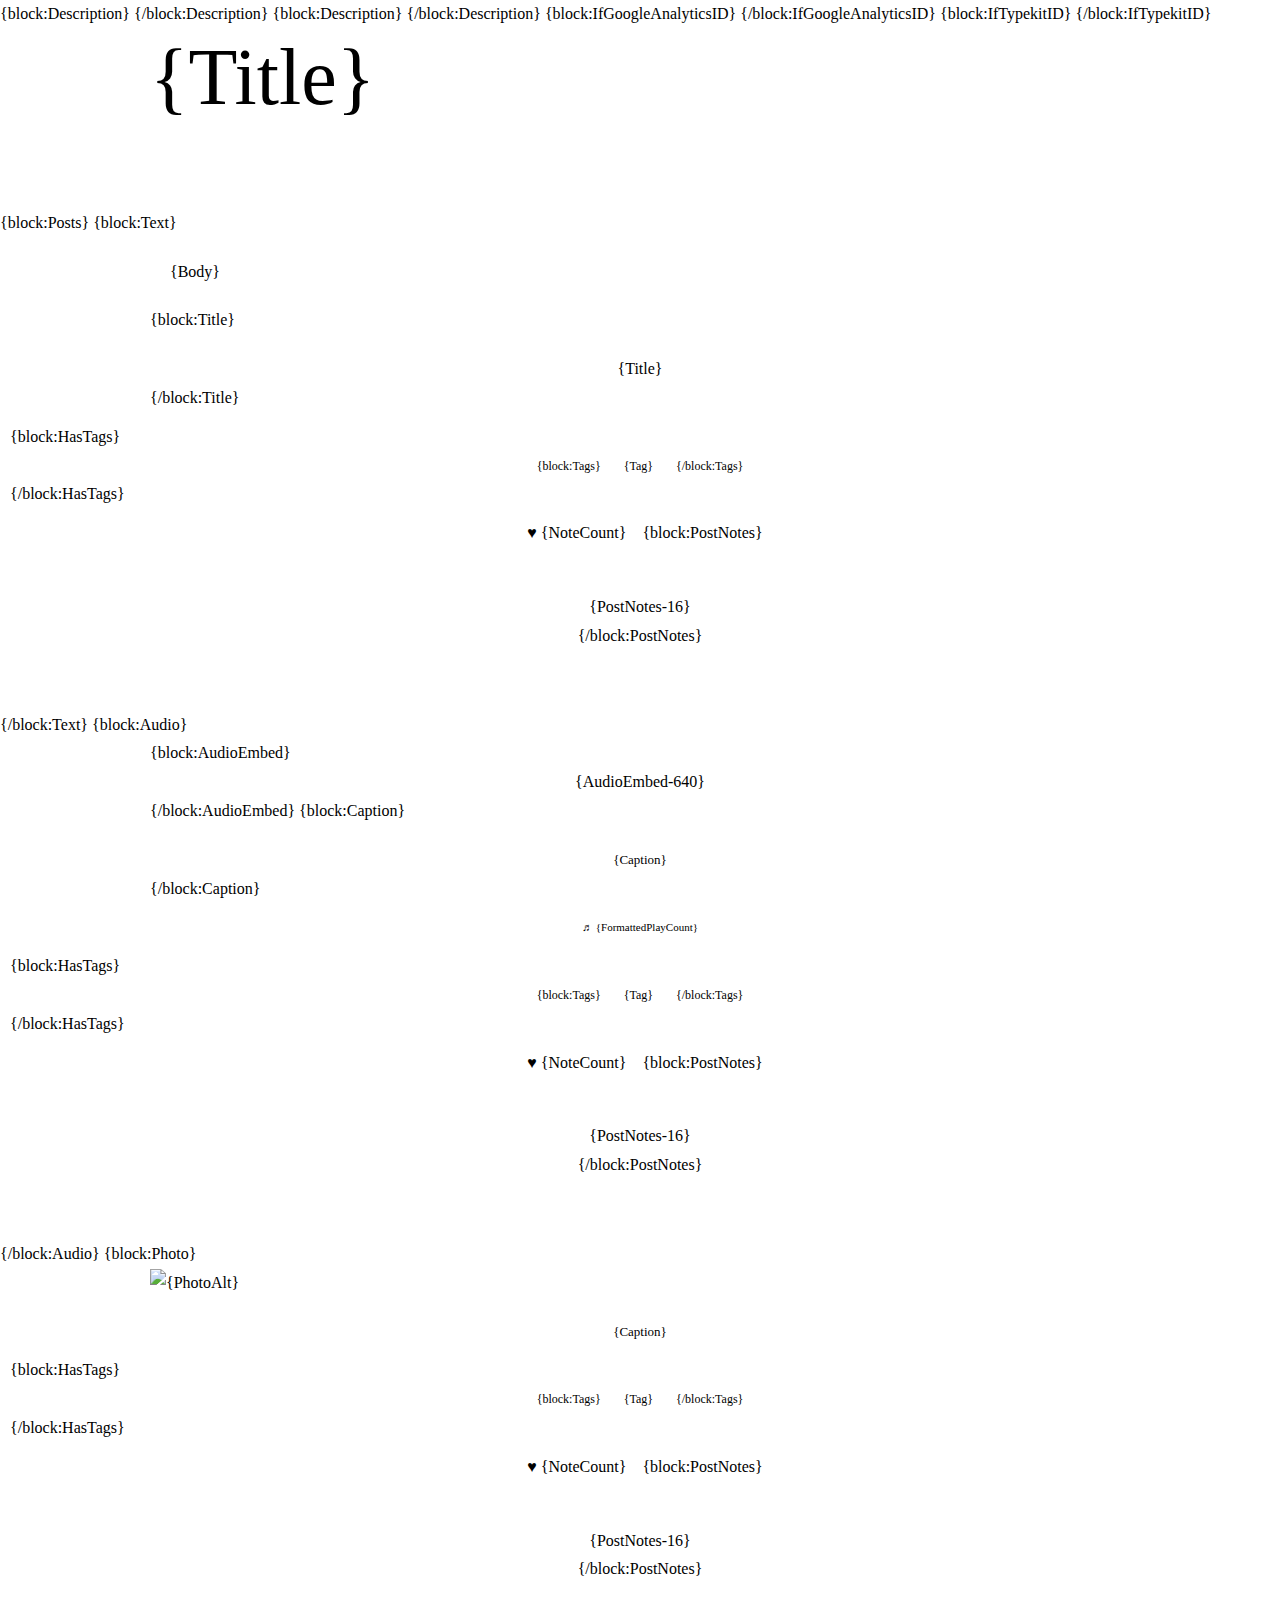
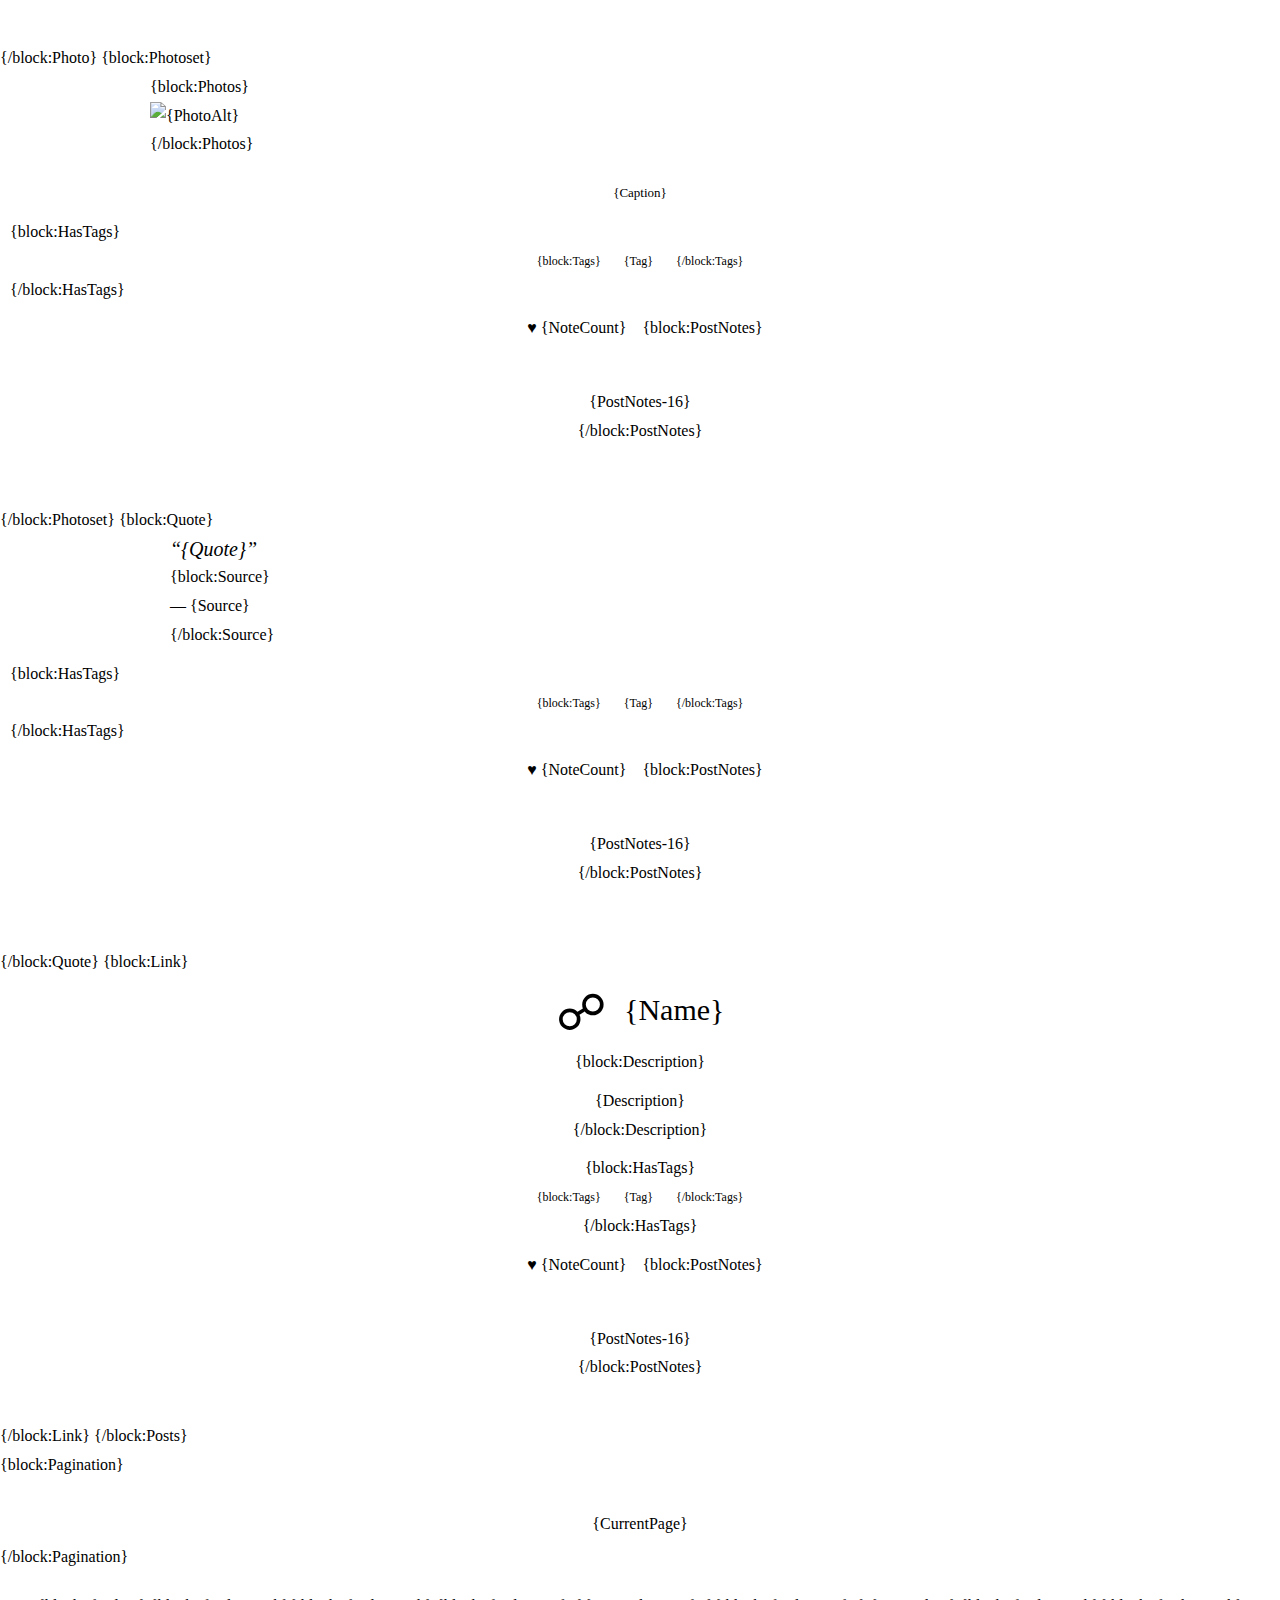
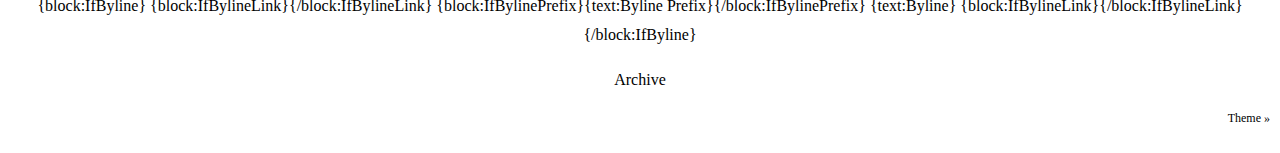
==== commit 52f9dbae: "Add audio posts." ====
--- a/output/index.html
+++ b/output/index.html
@@ -30,6 +30,7 @@
       <meta name="color:Background Color" content="#181818"/>
 <meta name="color:Post Border Color" content="#303030"/>
 <meta name="color:Post Background Color" content="#202020"/>
+<meta name="color:Photo Shadow Color" content="#101010"/>
 
 <meta name="color:Primary Text Color" content="#f0f0f0" />
 <meta name="color:Secondary Text Color" content="#707070" />
@@ -198,6 +199,39 @@
   left: 20px;
 }
 
+.wide .header.has-first-photo {
+  height: 0;
+}
+.wide .header.has-first-photo .header-mast {
+  height: 0;
+  left: 10px;
+}
+
+.wide .posts .post {
+  margin-right: 0;
+  margin-left: 0;
+  margin-bottom: 20px;
+  border: 0;
+  /* Make photos super wide, for fun! */
+  /* Make it easier to see which title goes with which image. */
+}
+.wide .posts .post.photo .post-content, .wide .posts .post.photoset .post-content {
+  max-width: none;
+  margin: 0;
+}
+.wide .posts .post .post-footer, .wide .posts .post .photo-caption {
+  opacity: 0.4;
+  transition: opacity 0.25s ease-in-out;
+  -moz-transition: opacity 0.25s ease-in-out;
+  -webkit-transition: opacity 0.25s ease-in-out;
+}
+.wide .posts .post:hover .post-footer, .wide .posts .post:hover .photo-caption {
+  opacity: 1;
+  transition: opacity 0.25s ease-in-out;
+  -moz-transition: opacity 0.25s ease-in-out;
+  -webkit-transition: opacity 0.25s ease-in-out;
+}
+
 .posts .post {
   margin-right: 10px;
   margin-left: 10px;
@@ -205,6 +239,7 @@
   padding-bottom: 20px;
   border-bottom: 2px solid {color:Post Border Color};
   /* Shared between photo and photoset posts. */
+  /* Shared between photo and photoset posts. */
 }
 .posts .post:last-child {
   margin-bottom: 20px;
@@ -249,6 +284,10 @@
 .posts .post.photo .photo-caption p:first-child:last-child, .posts .post.photoset .photo-caption p:first-child:last-child {
   padding-bottom: 0;
 }
+.posts .post.photo .photoset-photos .photoset-photo, .posts .post.photoset .photoset-photos .photoset-photo {
+  -webkit-box-shadow: 0px 0px 25px 5px {color:Photo Shadow Color};
+  box-shadow: 0px 0px 25px 5px {color:Photo Shadow Color};
+}
 .posts .post.photo .photoset-photos .photoset-photo .photo-image, .posts .post.photoset .photoset-photos .photoset-photo .photo-image {
   width: 100%;
   height: auto;
@@ -276,6 +315,29 @@
 .posts .post.quote .quote-text {
   font-style: italic;
   font-size: 20px;
+}
+.posts .post.audio .audio-embed {
+  text-align: center;
+}
+.posts .post.audio .audio-caption {
+  text-align: center;
+  margin-top: 20px;
+  font-size: 13px;
+  /* Assumes that the first paragraph in the caption is the "real" title. */
+}
+.posts .post.audio .audio-caption p:first-child {
+  font-family: {block:IfTypekitHeaderFontFamily}"{text:Typekit Header Font Family}", {/block:IfTypekitHeaderFontFamily}sans-serif;
+  font-size: 30px;
+  padding-bottom: 10px;
+}
+.posts .post.audio .audio-caption p:first-child:last-child {
+  padding-bottom: 0;
+}
+.posts .post.audio .audio-playcount {
+  text-align: center;
+  color: {color:Secondary Text Color};
+  margin-top: 10px;
+  font-size: 11px;
 }
 .posts .post.link {
   text-align: center;
@@ -386,7 +448,7 @@
     </style>
   </head>
   
-  <body>
+  <body class="{block:IfWide}wide{/block:IfWide}">
     <div class="main">
       
 
@@ -453,7 +515,7 @@
       
       <div class="notes">
   
-    <a href="{Permalink}" class="permalink note-count">&#x2665; {NoteCount}</a>
+  <a href="{Permalink}" class="permalink note-count">&#x2665; {NoteCount}</a>
   
   {block:PostNotes}
     <div class="tumblr-notes">
@@ -466,11 +528,11 @@
 {/block:Text}
     
 
-{block:Photo}
+{block:Audio}
   <!-- TODO: there's got to be a better way! Squagels!
-    photo
+    audio
   -->
-  <li class="post photo {TagsAsClasses} 
+  <li class="post audio {TagsAsClasses} 
   
   
   {block:Post1}
@@ -483,17 +545,17 @@
 ">
     <div class="post-content">
       
-  <ul class="photoset-photos">
-    <li class="photoset-photo">
-  <a href="{Permalink}">
-    <img class="photo-image" src="{PhotoURL-HighRes}" alt="{PhotoAlt}"
-      width="{PhotoWidth-HighRes}" height="{PhotoHeight-HighRes}"
-    />
-  </a>
-</li>
-  </ul>
-  
-  <div class="photo-caption">{Caption}</div>
+  {block:AudioEmbed}
+    <div class="audio-embed">{AudioEmbed-640}</div>
+  {/block:AudioEmbed}
+  
+  {block:Caption}
+    <div class="audio-caption">{Caption}</div>
+  {/block:Caption}
+  
+  <div class="audio-playcount">
+    &#x266c; {FormattedPlayCount}
+  </div>
 
     </div>
     
@@ -510,7 +572,64 @@
       
       <div class="notes">
   
-    <a href="{Permalink}" class="permalink note-count">&#x2665; {NoteCount}</a>
+  <a href="{Permalink}" class="permalink note-count">&#x2665; {NoteCount}</a>
+  
+  {block:PostNotes}
+    <div class="tumblr-notes">
+      {PostNotes-16}
+    </div>
+  {/block:PostNotes}
+</div>
+    </div>
+  </li>
+{/block:Audio}
+    
+
+{block:Photo}
+  <!-- TODO: there's got to be a better way! Squagels!
+    photo
+  -->
+  <li class="post photo {TagsAsClasses} 
+  
+  
+  {block:Post1}
+    first-post
+    {block:Photo}has-first-photo{/block:Photo}
+    {block:Photoset}has-first-photo{/block:Photoset}
+  {/block:Post1}
+  
+  
+">
+    <div class="post-content">
+      
+  <ul class="photoset-photos">
+    <li class="photoset-photo">
+  <a href="{Permalink}">
+    <img class="photo-image" src="{PhotoURL-HighRes}" alt="{PhotoAlt}"
+      width="{PhotoWidth-HighRes}" height="{PhotoHeight-HighRes}"
+    />
+  </a>
+</li>
+  </ul>
+  
+  <div class="photo-caption">{Caption}</div>
+
+    </div>
+    
+    <div class="post-footer">
+      {block:HasTags}
+        <ul class="post-tags">
+          {block:Tags}
+            <li class="post-tag">
+              <a class="post-tag-link" href="{TagURL}">{Tag}</a>
+            </li>
+          {/block:Tags}
+        </ul>
+      {/block:HasTags}
+      
+      <div class="notes">
+  
+  <a href="{Permalink}" class="permalink note-count">&#x2665; {NoteCount}</a>
   
   {block:PostNotes}
     <div class="tumblr-notes">
@@ -569,7 +688,7 @@
       
       <div class="notes">
   
-    <a href="{Permalink}" class="permalink note-count">&#x2665; {NoteCount}</a>
+  <a href="{Permalink}" class="permalink note-count">&#x2665; {NoteCount}</a>
   
   {block:PostNotes}
     <div class="tumblr-notes">
@@ -624,7 +743,7 @@
       
       <div class="notes">
   
-    <a href="{Permalink}" class="permalink note-count">&#x2665; {NoteCount}</a>
+  <a href="{Permalink}" class="permalink note-count">&#x2665; {NoteCount}</a>
   
   {block:PostNotes}
     <div class="tumblr-notes">
@@ -680,7 +799,7 @@
       
       <div class="notes">
   
-    <a href="{Permalink}" class="permalink note-count">&#x2665; {NoteCount}</a>
+  <a href="{Permalink}" class="permalink note-count">&#x2665; {NoteCount}</a>
   
   {block:PostNotes}
     <div class="tumblr-notes">
